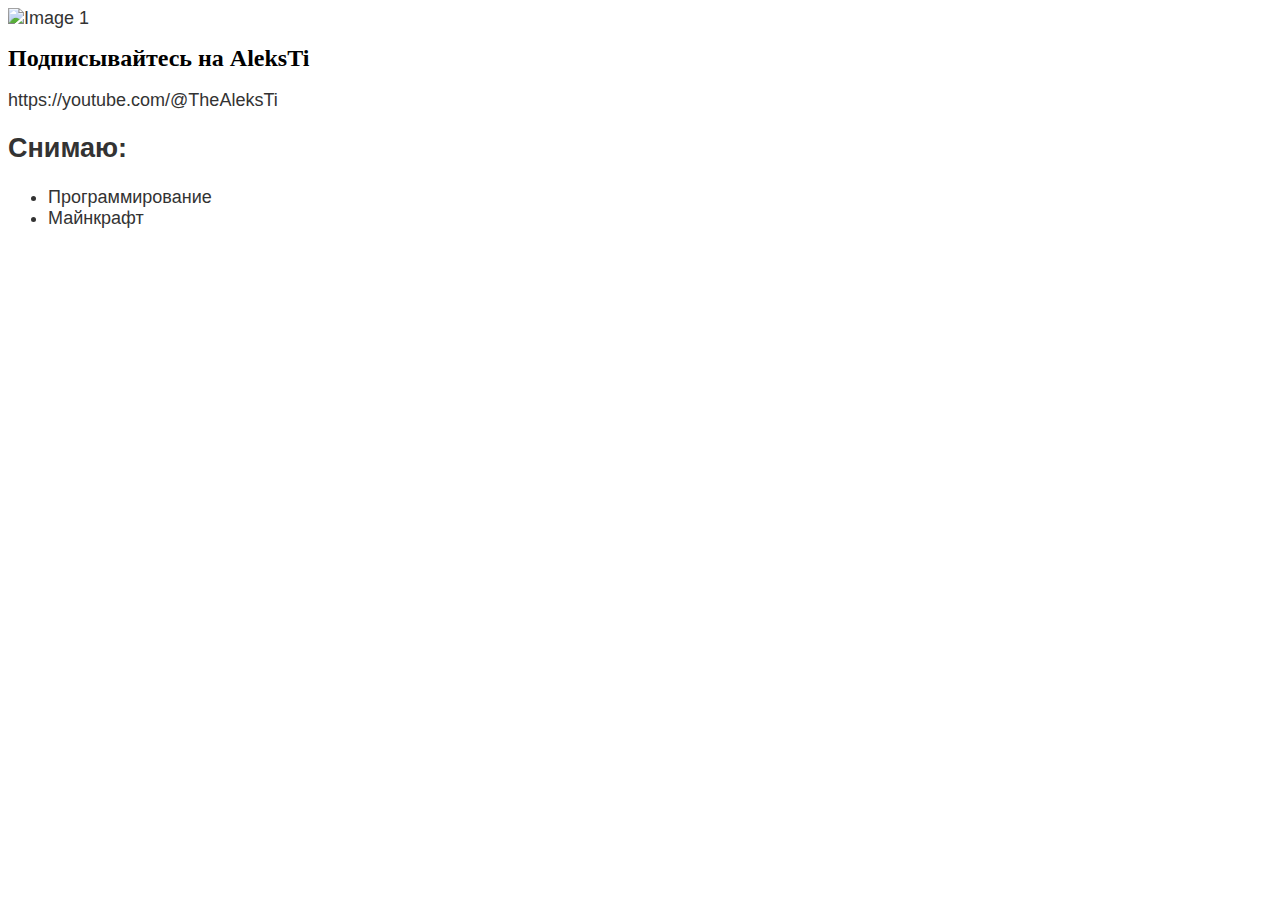
==== M2L3/templates/index.html @ 43ddc1db "Урок m2l3 закончился" ====
<!DOCTYPE html>
<html lang="en">
<head>
    <meta charset="UTF-8">
    <meta name="viewport" content="width=device-width, initial-scale=1.0">
    <title>AleksTi Subscride</title>
    <link rel="stylesheet" href="..\static\css\style.css">
</head>
<body>
    <img src="https://yt3.ggpht.com/3QH_pish5rLPiGag7JUfAUbVWd0NVChYRtjux-91ezHI2_5RWvKRjLfSCRuNF952iMT4yzWNq1g=s176-c-k-c0x00ffffff-no-rj-mo" alt="Image 1">
    <h1>Подписывайтесь на AleksTi</h1>
    <p>https://youtube.com/@TheAleksTi</p>
    <h2>Снимаю:</h2>
             <ul>
                   <li>Программирование</li>
                   <li>Майнкрафт</li>
             </ul>
    <!-- <img src="..\static\img\енотик.png" alt=""> -->
</body>
</html>
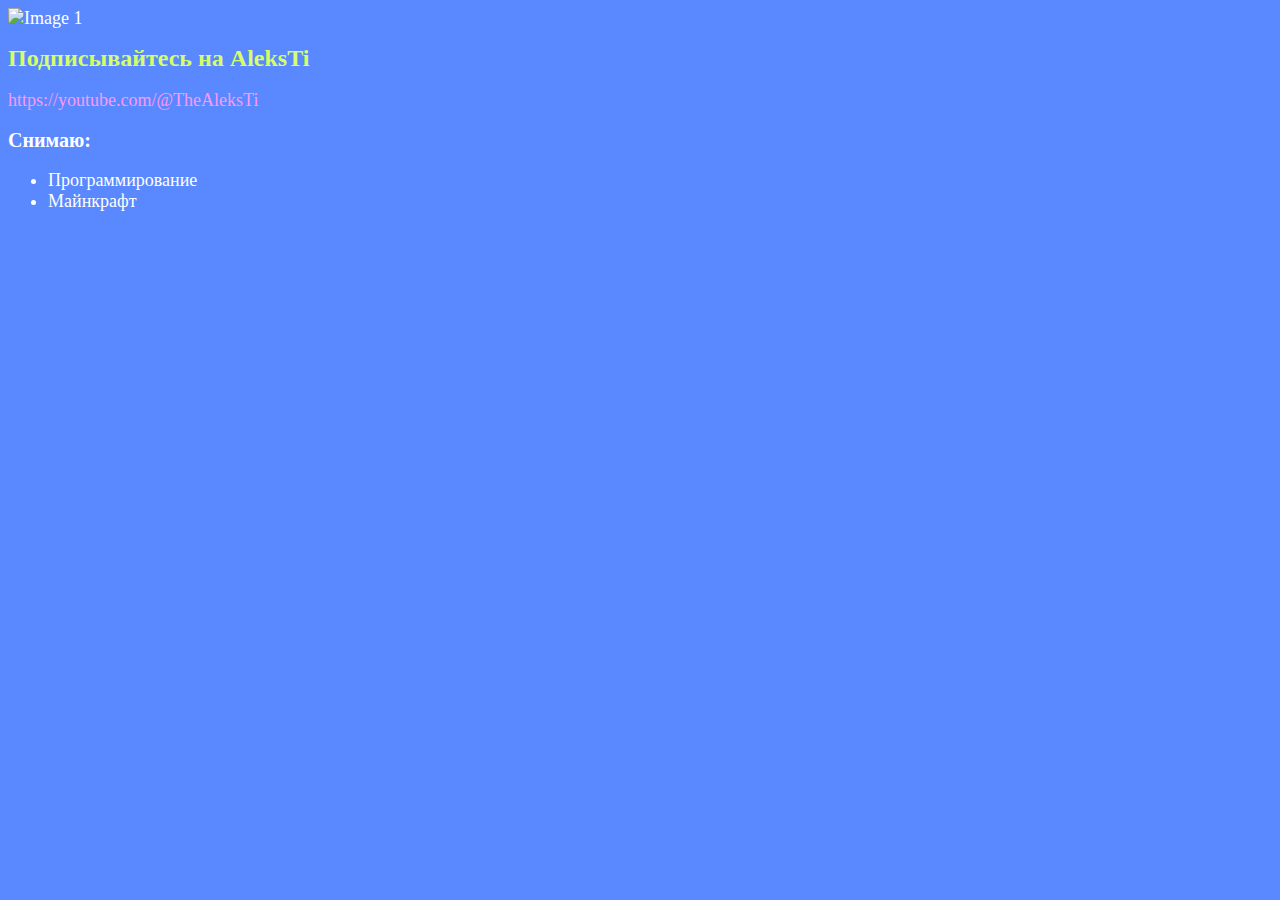
==== commit 7a8a60ae: "дз комплете" ====
--- a/M2L3/templates/index.html
+++ b/M2L3/templates/index.html
@@ -7,9 +7,9 @@
     <link rel="stylesheet" href="..\static\css\style.css">
 </head>
 <body>
-    <img src="https://yt3.ggpht.com/3QH_pish5rLPiGag7JUfAUbVWd0NVChYRtjux-91ezHI2_5RWvKRjLfSCRuNF952iMT4yzWNq1g=s176-c-k-c0x00ffffff-no-rj-mo" alt="Image 1">
-    <h1>Подписывайтесь на AleksTi</h1>
-    <p>https://youtube.com/@TheAleksTi</p>
+    <img src="https://cdn.modrinth.com/user/t7LV04ML/8033b90542aa83ee604e0990bc2a643f070690f1.png" alt="Image 1" width="250" height="250">
+    <h1 style="color: #D6FF6B;">Подписывайтесь на AleksTi</h1>
+    <p style="color: #FD98FB;">https://youtube.com/@TheAleksTi</p>
     <h2>Снимаю:</h2>
              <ul>
                    <li>Программирование</li>
